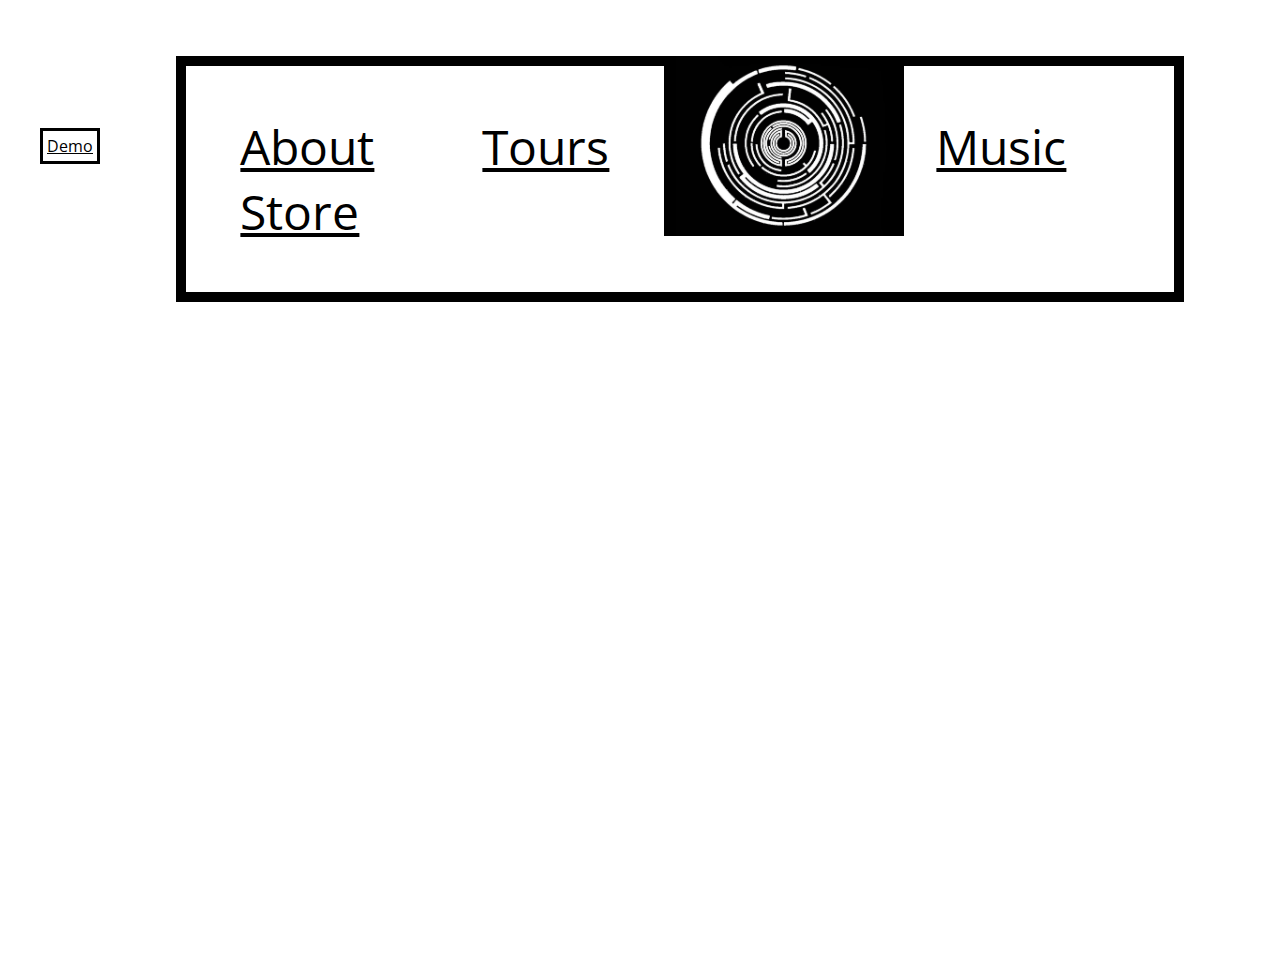
==== index.html @ a5899865 "Update index.html" ====
<!doctype html>
<html>
<head>
<meta charset="UTF-8">
<meta name="viewport" content="width=device-width, initial-scale=1.0, maximum-scale=1.0, user-scalable=no">
<title>Web Authoring Assessment</title>
<link rel="stylesheet" href="css/styles.css">
<link href="https://fonts.googleapis.com/css?family=Open+Sans" rel="stylesheet">

</head>

<body>
<div>
	<a href="" id="Demo">Demo</a>
	<nav id="Topbar">
		<ul style="list-style-type:none">
			<li>
				<a href="About.html">About</a>
				<a href="Tours.html">Tours</a>
				<a href="index.html">Main</a>
				<a href="Music.html">Music</a>
				<a href="Store.html">Store</a>
			</li>
		</ul>
	</nav>
<a href="index.html"><img class="logo" src="assets/logo.jpg"></a>
	
<nav id="SocmedB">
		<ul style="list-style-type:none">
			<li>
				
				<a href="https://www.youtube.com/user/pendulumlive"><img class="Soclogo" src="assets/youtube.png"></a>
				<a href="https://www.facebook.com/pendulum/"><img class="Soclogo" src="assets/facebook.png"></a>
			</li>
		</ul>
	</nav>
<nav id="SocmedT">
		<ul style="list-style-type:none">
			<li>
				<a href="https://twitter.com/pendulum"><img class="Soclogo" src="assets/twitter.png"></a>
				<a href="https://open.spotify.com/artist/7MqnCTCAX6SsIYYdJCQj9B"><img class="Soclogo" src="assets/spotify.png"></a>
				
			</li>
		</ul>
	</nav>
	
</div>



</section>
	
	<iframe id="exampvid" width="1120" height="630" src="https://www.youtube.com/embed/8mYd2X_9rrs?rel=0" frameborder="0" allow="autoplay; encrypted-media" allowfullscreen></iframe>
</body>
</html>
---- css/styles.css ----
body
{
	font-family: Open Sans;
}

#Demo
{
	margin-top: 7.5em;
	margin-left: 2em;
	position: absolute;
	background-color: white;
	border-style: solid;
	padding: 0.25em;
	color: black;
}

#exampvid
{
position: absolute;
	margin-left:12.5em;
	
	margin-top: 20em;
}
#SocmedT
{
  float: right;
  margin-top: 8em;
  margin-left: 85em;
	position: absolute;
}

#SocmedB
{
	margin-top: 4em;
	float: right;
	margin-left: 85em;
	position: absolute;
}


#Topbar
{
	color: black;
	background-color: white;
	margin-top: 1em;
	margin-left: 3.5em;
	margin-right: 2em;
	word-spacing: 6rem;
	padding-left: 0.3em;
	padding-right: 1em;
border-style: solid;
	font-size: 3em;
	position: absolute;
	padding-top: -2em;
	border-width: 10px;
	
}

.logo
{
	width:15em;
	position:absolute;
	margin-left: 41em;
	margin-top: 3em;
}


a:link {
    color: black;
}

a:visited {
    color: black;
}


a:hover {
    color: black;
}


a:active {
    color: black;
}

.aboutpic
{
	padding: 5px;
	background-color: white;
	border-style: solid;
	border-width: 5px
	
}

.abpp
{
	margin-top: 20em;
	margin-left: 21em;
	position: absolute;
	
}

.textbox
{
	background-color: white;
	border-style: solid;
	border-width: 5px;
	margin-left: 40em;
	
}

.atext
{
	margin-top: 20em;
	position: absolute;
	padding-bottom: 11em;
	margin-right: 2em;
	
}

#Aboutpp
{
	position: absolute;
	margin-top: 40em;
	margin-left: 2em;
}

.ttext
{
	position: absolute;
	margin-top:15em;
	margin-left: 30em;
	padding: 0.5em;
}

.tvideo
{
	position: absolute;
	margin-top: 20em;
	margin-left: 10em;
	
}

.tmap
{
	position: absolute;
	margin-top: 20em;
	margin-left: 50em;
}

.merch1
{
	position:absolute;
	margin-top: 20em;
	margin-left: 5em;
	
}

.merch2
{
	position: absolute;
	margin-top: 20em;
	margin-left: 25em;
}

.merch3
{
	position: absolute;
	margin-top: 20em;
	margin-left: 45em;
}

.textdrop
{
	margin-top: 33em;
	
}

.merchb1
{
	margin-top: 37em;
	position: absolute;
	margin-left: 5em;
	margin-right:5em;
	
}
.mb11
{
	margin-left: 7em;
}

.mb12
{
	margin-left:10em;
}

.merchb2
{
	margin-top: 37em;
	position: absolute;
	margin-left: 25em;
}

.mb21
{
	margin-left:27em;
}

.mb22
{
margin-left: 30em;	
}

.merchb3
{
	margin-top: 37em;
	position: absolute;
	margin-left: 45em;
}

.mb31
{
	margin-left: 47em;
}

.mb32
{
	margin-left: 50em;
}

.pad
{
	padding: 0.5em;
}

.basket
{
	margin-top: 20em;
	position: absolute;
	padding-bottom: 11em;
	margin-left: 65em;
	padding-right: 20em;
	
}

.Bas1
{
	margin-top: 22em;
	position: absolute;
	margin-left: 65em;
}


.Bas2
{
	margin-top: 24em;
	position: absolute;
	margin-left: 65em;
}

.Bas3
{
	margin-top: 26em;
	position: absolute;
	margin-left: 65em;
}

.Bas4
{
	margin-top: 28em;
	position: absolute;
	margin-left: 65em;
}

.check1
{
	position: absolute;
	margin-top: 30em;
	margin-left: 82em;
}

.check2
{
	position: absolute;
	margin-top: 15em;
	margin-left: 12em;
}

@media only screen and (max-width: 500px) {
	body
{
	font-family: Open Sans;
}

#Demo
{
	margin-top: 10em;
	margin-left: 0.5em;
	position: absolute;
	background-color: white;
	border-style: solid;
	padding: 0.25em;
	color: black;
}

#exampvid
{
position: absolute;
	margin-left:2.5em;
	width: 20em;
	margin-top: 40em;
	height: 20em;
}
#SocmedT
{
  float: right;
  margin-top: 8em;
  margin-left: 19em;
  margin-right: 2em;
	position: absolute;
}

#SocmedB
{
	margin-top: 1em;
	float: right;
	margin-left: 19em;
	position: absolute;
	margin-right: 2em;
}


#Topbar
{
	color: black;
	background-color: white;
	margin-top: 4em;
	margin-left: 1.5em;
	margin-right: 2em;
	word-spacing: 6rem;
	padding-left: 0.3em;
	padding-right: 1em;
border-style: solid;
	font-size: 3em;
	position: absolute;
	padding-top: -2em;
	border-width: 10px;
	
}

.logo
{
	width:15em;
	position:absolute;
	margin-left: 5.2em;
	margin-top: 0em;
}


a:link {
    color: black;
}

a:visited {
    color: black;
}


a:hover {
    color: black;
}


a:active {
    color: black;
}

.aboutpic
{
	padding: 5px;
	background-color: white;
	border-style: solid;
	border-width: 5px
	
}

.abpp
{
	margin-top: 40em;
	margin-left: 4.3em;
	position: absolute;
	
}

.textbox
{
	background-color: white;
	border-style: solid;
	border-width: 5px;
	margin-left: 40em;
	
}

.atext
{
	margin-top: 55em;
	position: absolute;
	padding-bottom: 11em;
	margin-left: 2em;
	margin-right: 2em;
	
}

#Aboutpp
{
	position: absolute;
	margin-top: 80em;
	margin-left: 2em;
}

.ttext
{
	position: absolute;
	margin-top: 40em;
	margin-left: 1em;
	padding: 0.5em;
	margin-right: 1em;
}

.tvideo
{
	position: absolute;
	margin-top: 50em;
	margin-left: 2em;
	width: 20em;
}

.tmap
{
	position: absolute;
	margin-top: 75em;
	margin-left: 2.5em;
	width:20em;
}

.merch1
{
	position:absolute;
	margin-top: 42em;
	margin-left: 6em;
	
}

.merch2
{
	position: absolute;
	margin-top: 62em;
	margin-left: 6em;
}

.merch3
{
	position: absolute;
	margin-top: 82em;
	margin-left: 6em;
}

.textdrop
{
	margin-top: 40em;
	
}

.td1
{
	margin-top: 55em;
}

.td2
{
	margin-top: 75em;
}

.td3
{
	margin-top: 95em;
}


.merchb1
{
	margin-top: 59em;
	position: absolute;
	margin-left: 10em;
	margin-right:5em;
	
}
.mb11
{
	margin-left: 12em;
}

.mb12
{
	margin-left:14em;
}

.merchb2
{
	margin-top: 79em;
	position: absolute;
	margin-left: 10em;
}

.mb21
{
	margin-left:12em;
}

.mb22
{
margin-left: 14em;	
}

.merchb3
{
	margin-top: 99em;
	position: absolute;
	margin-left: 10em;
}

.mb31
{
	margin-left: 12em;
}

.mb32
{
	margin-left: 14em;
}

.pad
{
	padding: 0.5em;
}

.basket
{
	margin-top: 105em;
	position: absolute;
	padding-bottom: 11em;
	margin-left: 3em;
	padding-right: 15em;
	
}

.Bas1
{
	margin-top: 108em;
	position: absolute;
	margin-left: 3em;
}


.Bas2
{
	margin-top: 110em;
	position: absolute;
	margin-left: 3em;
}

.Bas3
{
	margin-top: 112em;
	position: absolute;
	margin-left: 3em;
}

.Bas4
{
	margin-top: 114em;
	position: absolute;
	margin-left: 3em;
}

.check1
{
	margin-top: 116em;
	margin-left: 15em;
	position: absolute;
}

.check2
{
	margin-top: 40em;
	position: absolute;
	margin-left: 2em;
	margin-right: 2em;
}

	
}
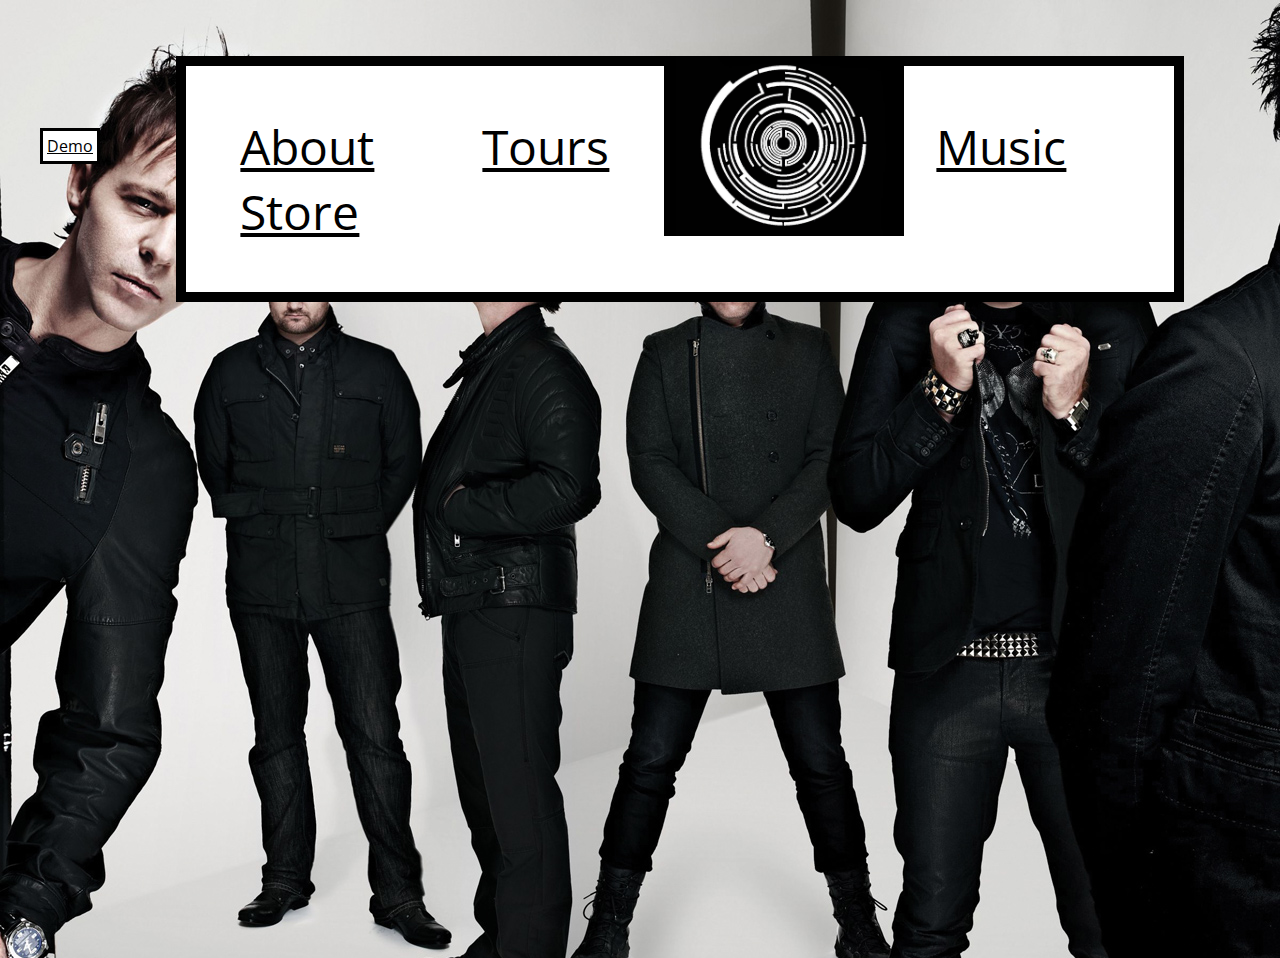
==== commit 3e89d8e2: "Update index.html" ====
--- a/index.html
+++ b/index.html
@@ -23,22 +23,22 @@
 			</li>
 		</ul>
 	</nav>
-<a href="index.html"><img class="logo" src="assets/logo.jpg"></a>
+<a href="index.html"><img class="logo" src="assets/logo.jpg" alt="Band Logo"></a>
 	
 <nav id="SocmedB">
 		<ul style="list-style-type:none">
 			<li>
 				
-				<a href="https://www.youtube.com/user/pendulumlive"><img class="Soclogo" src="assets/youtube.png"></a>
-				<a href="https://www.facebook.com/pendulum/"><img class="Soclogo" src="assets/facebook.png"></a>
+				<a href="https://www.youtube.com/user/pendulumlive"><img class="Soclogo" src="assets/youtube.png" alt="Youtube"></a>
+				<a href="https://www.facebook.com/pendulum/"><img class="Soclogo" src="assets/facebook.png" alt="Facebook"></a>
 			</li>
 		</ul>
 	</nav>
 <nav id="SocmedT">
 		<ul style="list-style-type:none">
 			<li>
-				<a href="https://twitter.com/pendulum"><img class="Soclogo" src="assets/twitter.png"></a>
-				<a href="https://open.spotify.com/artist/7MqnCTCAX6SsIYYdJCQj9B"><img class="Soclogo" src="assets/spotify.png"></a>
+				<a href="https://twitter.com/pendulum"><img class="Soclogo" src="assets/twitter.png" alt="Twitter"></a>
+				<a href="https://open.spotify.com/artist/7MqnCTCAX6SsIYYdJCQj9B"><img class="Soclogo" src="assets/spotify.png" alt="Spotify"></a>
 				
 			</li>
 		</ul>
--- a/css/styles.css
+++ b/css/styles.css
@@ -1,6 +1,8 @@
 body
 {
 	font-family: Open Sans;
+	background-image: url('../assets/pendulum-full-band.jpg');
+	background-size: auto;
 }
 
 #Demo
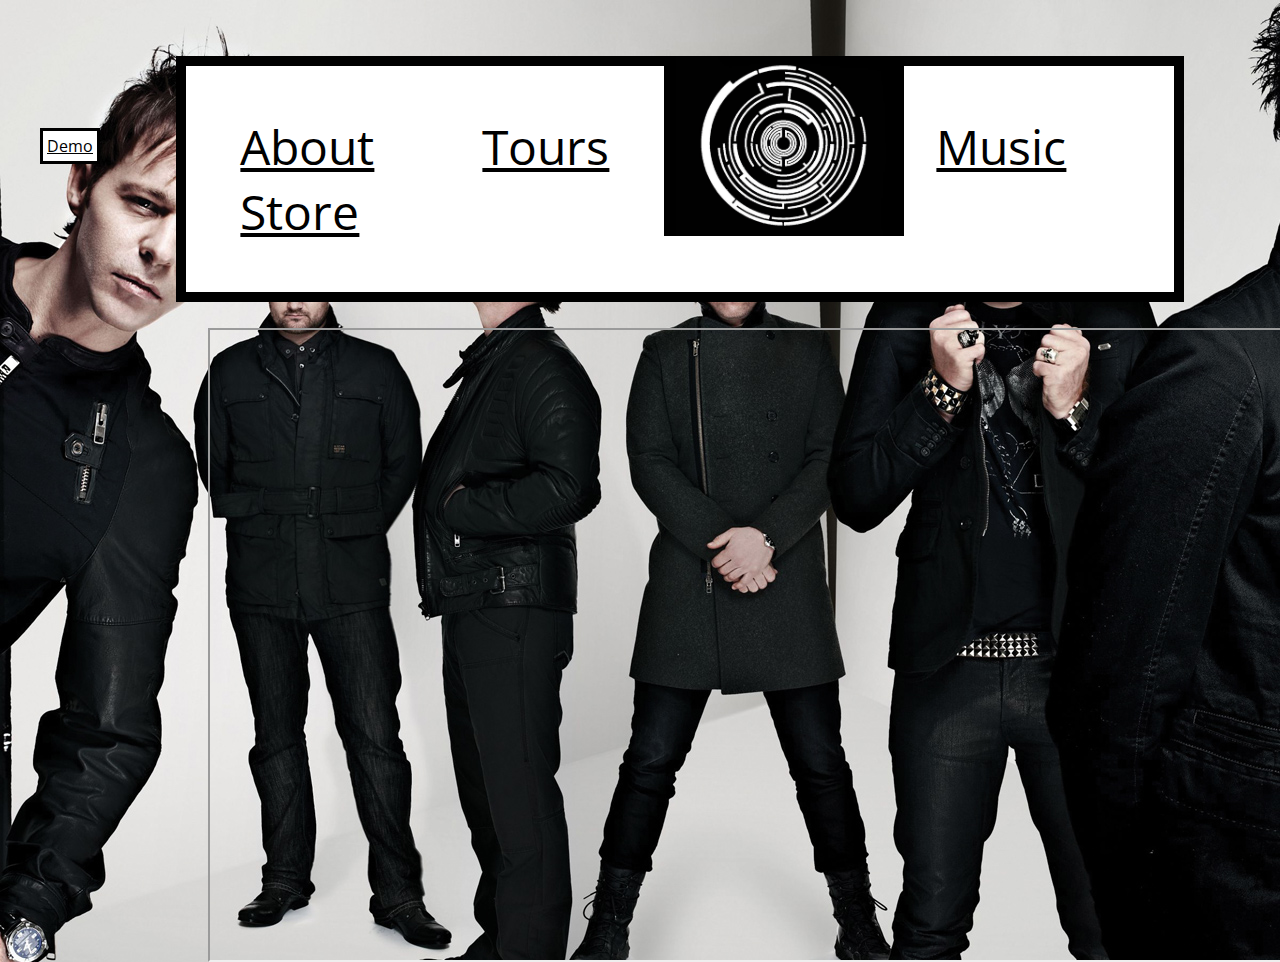
==== commit d27c6bda: "Update index.html" ====
--- a/index.html
+++ b/index.html
@@ -48,8 +48,8 @@
 
 
 
-</section>
+
 	
-	<iframe id="exampvid" width="1120" height="630" src="https://www.youtube.com/embed/8mYd2X_9rrs?rel=0" frameborder="0" allow="autoplay; encrypted-media" allowfullscreen></iframe>
+	<iframe id="exampvid" width="1120" height="630" src="https://www.youtube.com/embed/8mYd2X_9rrs?rel=0" allowfullscreen></iframe>
 </body>
 </html>
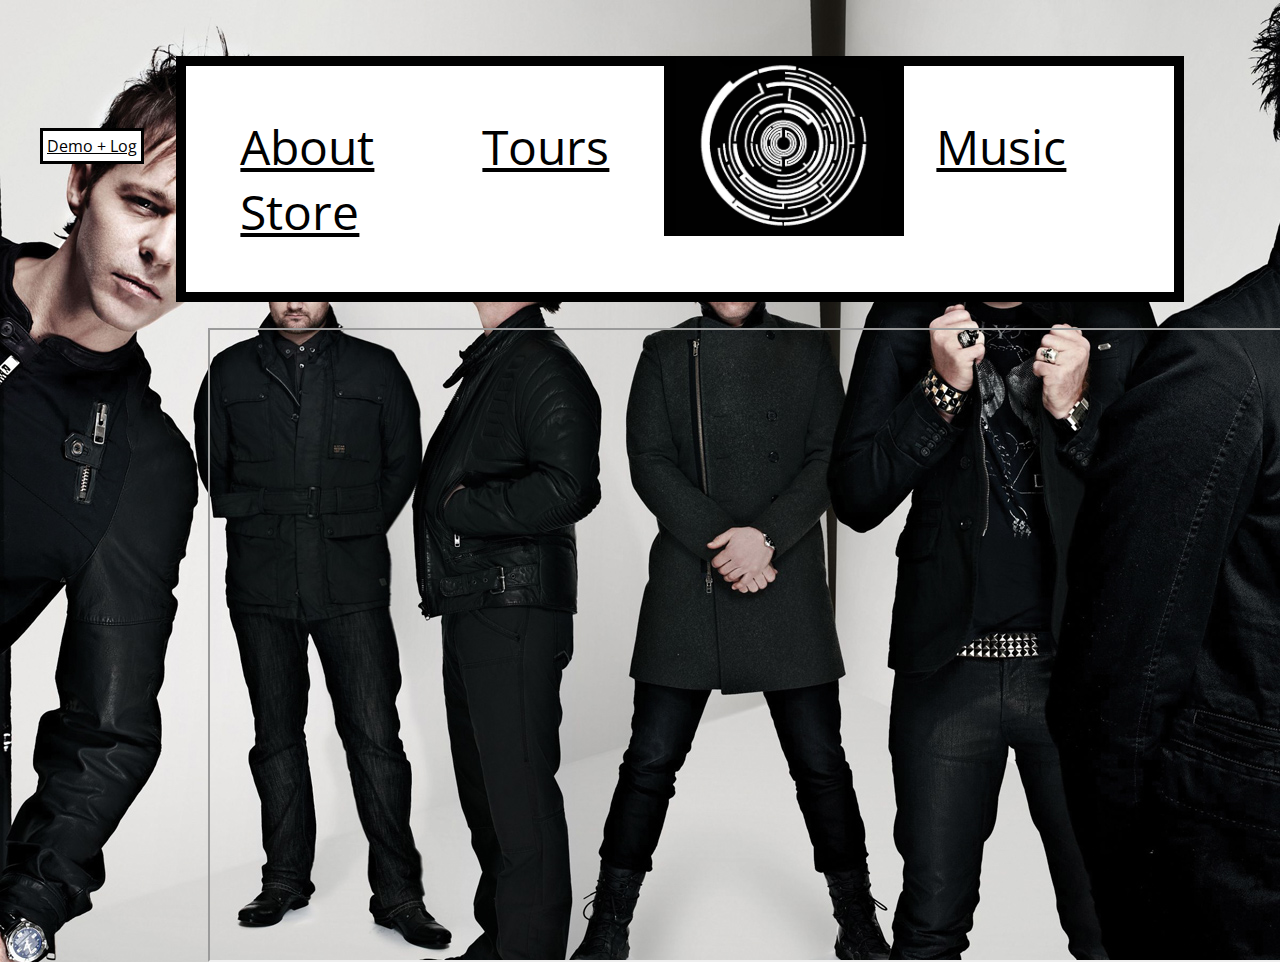
==== commit 8becae58: "Update index.html" ====
--- a/index.html
+++ b/index.html
@@ -11,7 +11,7 @@
 
 <body>
 <div>
-	<a href="" id="Demo">Demo</a>
+	<a href="" id="Demo">Demo + Log</a>
 	<nav id="Topbar">
 		<ul style="list-style-type:none">
 			<li>
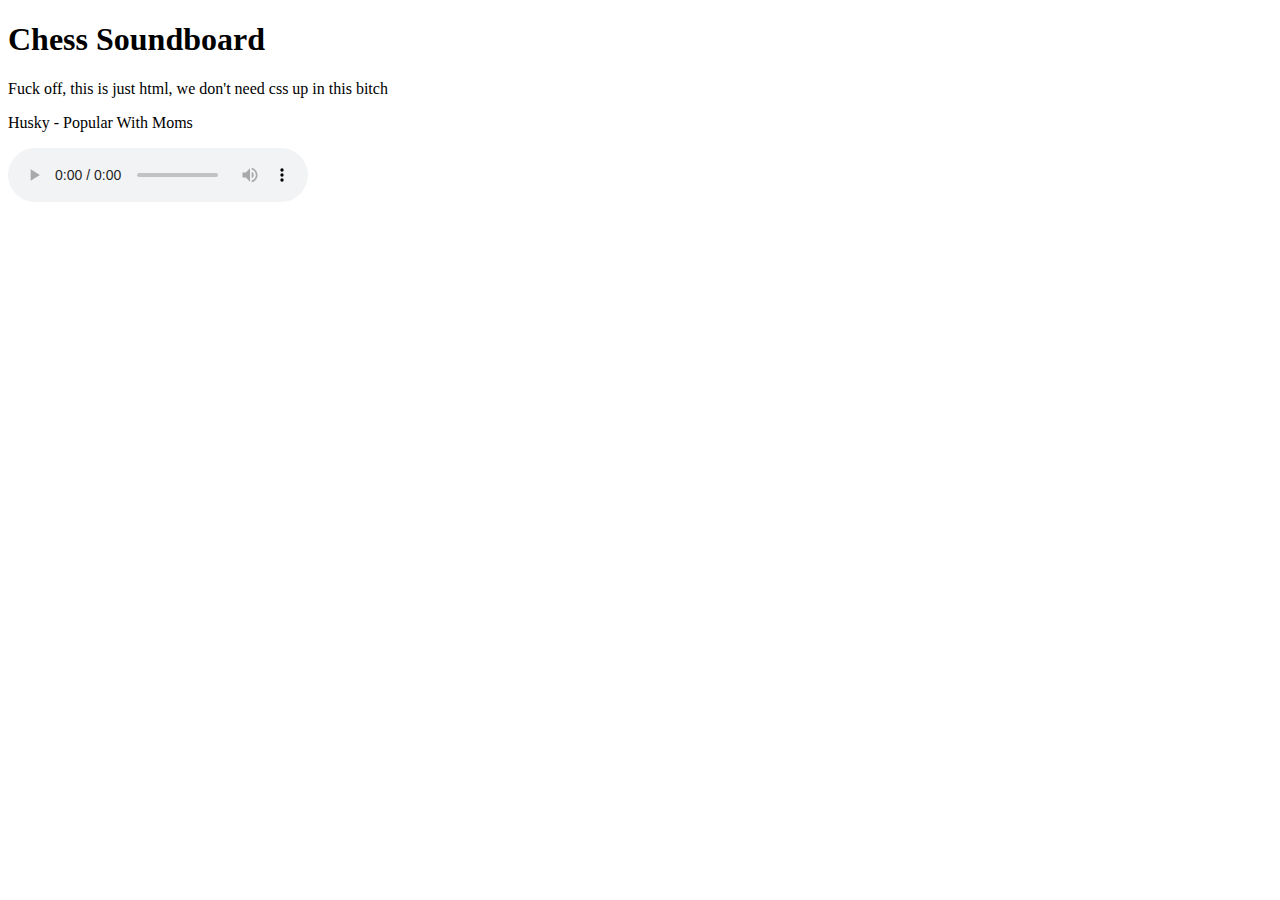
==== commit 45e52644: "Update index.html" ====
--- a/index.html
+++ b/index.html
@@ -1,55 +1,17 @@
-<!doctype html>
+<!DOCTYPE html>
 <html>
 <head>
-<meta charset="UTF-8">
-<meta name="viewport" content="width=device-width, initial-scale=1.0, maximum-scale=1.0, user-scalable=no">
-<title>Web Authoring Assessment</title>
-<link rel="stylesheet" href="css/styles.css">
-<link href="https://fonts.googleapis.com/css?family=Open+Sans" rel="stylesheet">
+<title>Soundboard?</title>
+</head>
+<body>
 
-</head>
+<h1>Chess Soundboard</h1>
+<p>Fuck off, this is just html, we don't need css up in this bitch</p>
+<p>Husky - Popular With Moms</p>
+<audio controls>
+    <source src="assets/HusPopWithMoms.mp3" type="audio/mpeg">
+Your browser does not support the audio element.
+</audio>
 
-<body>
-<div>
-	<a href="" id="Demo">Demo + Log</a>
-	<nav id="Topbar">
-		<ul style="list-style-type:none">
-			<li>
-				<a href="About.html">About</a>
-				<a href="Tours.html">Tours</a>
-				<a href="index.html">Main</a>
-				<a href="Music.html">Music</a>
-				<a href="Store.html">Store</a>
-			</li>
-		</ul>
-	</nav>
-<a href="index.html"><img class="logo" src="assets/logo.jpg" alt="Band Logo"></a>
-	
-<nav id="SocmedB">
-		<ul style="list-style-type:none">
-			<li>
-				
-				<a href="https://www.youtube.com/user/pendulumlive"><img class="Soclogo" src="assets/youtube.png" alt="Youtube"></a>
-				<a href="https://www.facebook.com/pendulum/"><img class="Soclogo" src="assets/facebook.png" alt="Facebook"></a>
-			</li>
-		</ul>
-	</nav>
-<nav id="SocmedT">
-		<ul style="list-style-type:none">
-			<li>
-				<a href="https://twitter.com/pendulum"><img class="Soclogo" src="assets/twitter.png" alt="Twitter"></a>
-				<a href="https://open.spotify.com/artist/7MqnCTCAX6SsIYYdJCQj9B"><img class="Soclogo" src="assets/spotify.png" alt="Spotify"></a>
-				
-			</li>
-		</ul>
-	</nav>
-	
-</div>
-
-
-
-
-	
-	<iframe id="exampvid" width="1120" height="630" src="https://www.youtube.com/embed/8mYd2X_9rrs?rel=0" allowfullscreen></iframe>
 </body>
-</html>
+</html
